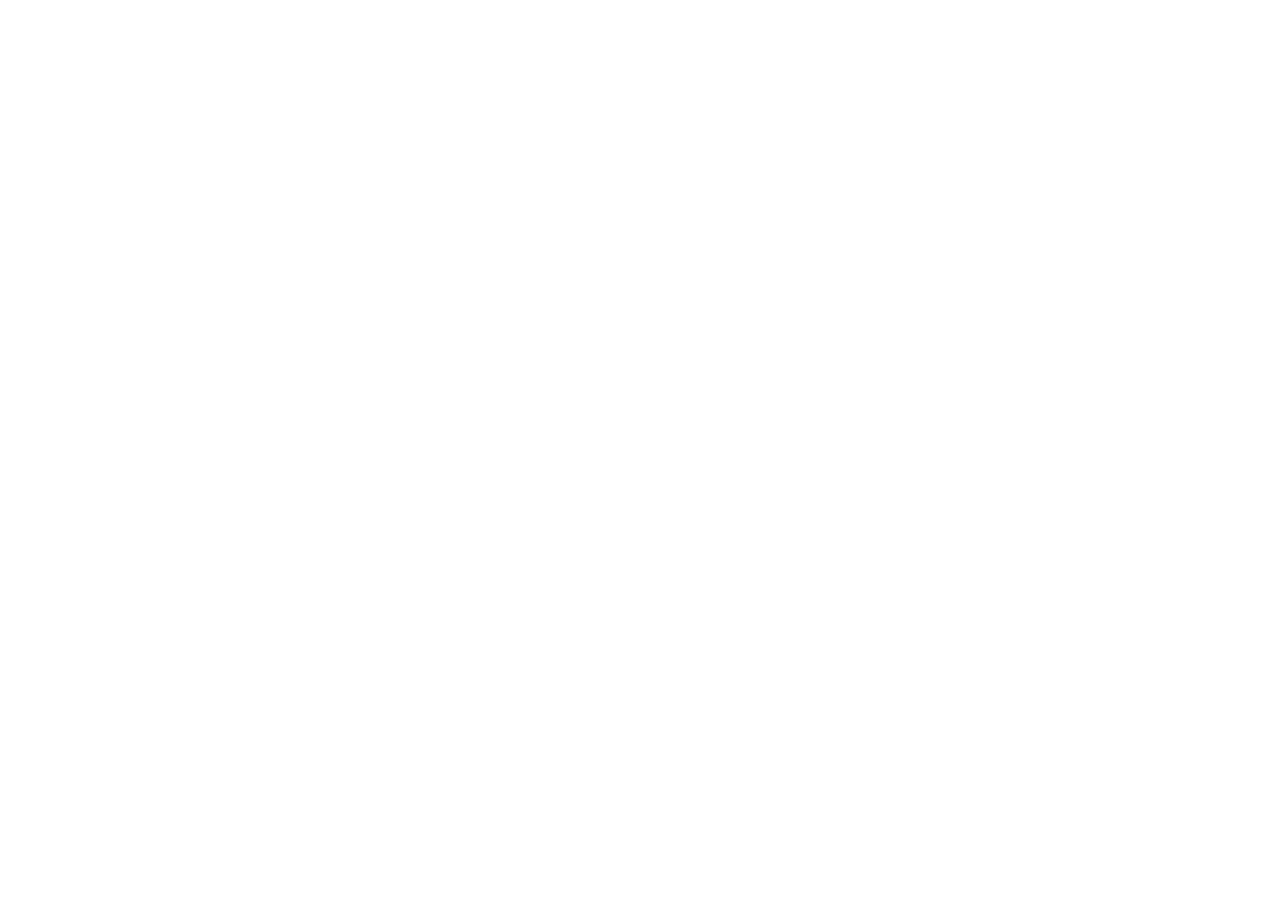
==== index.html @ 3799fb12 "Integration des fichiers de popper, jquery, font awesome, bootstrap et debut du dev de la page accue" ====
<!DOCTYPE html>
<html lang="en">
<head>
    <meta charset="UTF-8">
    <meta name="viewport" content="width=device-width, initial-scale=1.0">
    <link rel="stylesheet" href="css/bootstrap.min.css">
    <link rel="stylesheet" href="fonts/css/all.css">
    <link rel="stylesheet" href="css/styles/style_index.css">
    <title>Accueil - Hallo Docteur</title>
</head>
<body>
    <div class="container-fluid main_container">
        <header>
            <i class="fab fafacebook" aria-hidden="true"></i>
        </header>
        <nav></nav>
        <section></section>
        <footer></footer>
    </div>
<script src="js/jquery-3.5.1.min.js"></script>    
<script src="js/popper.min.js"></script>    
<script src="js/bootstrap.min.js"></script>    
<script src="fonts/js/all.js"></script>
</body>
</html>
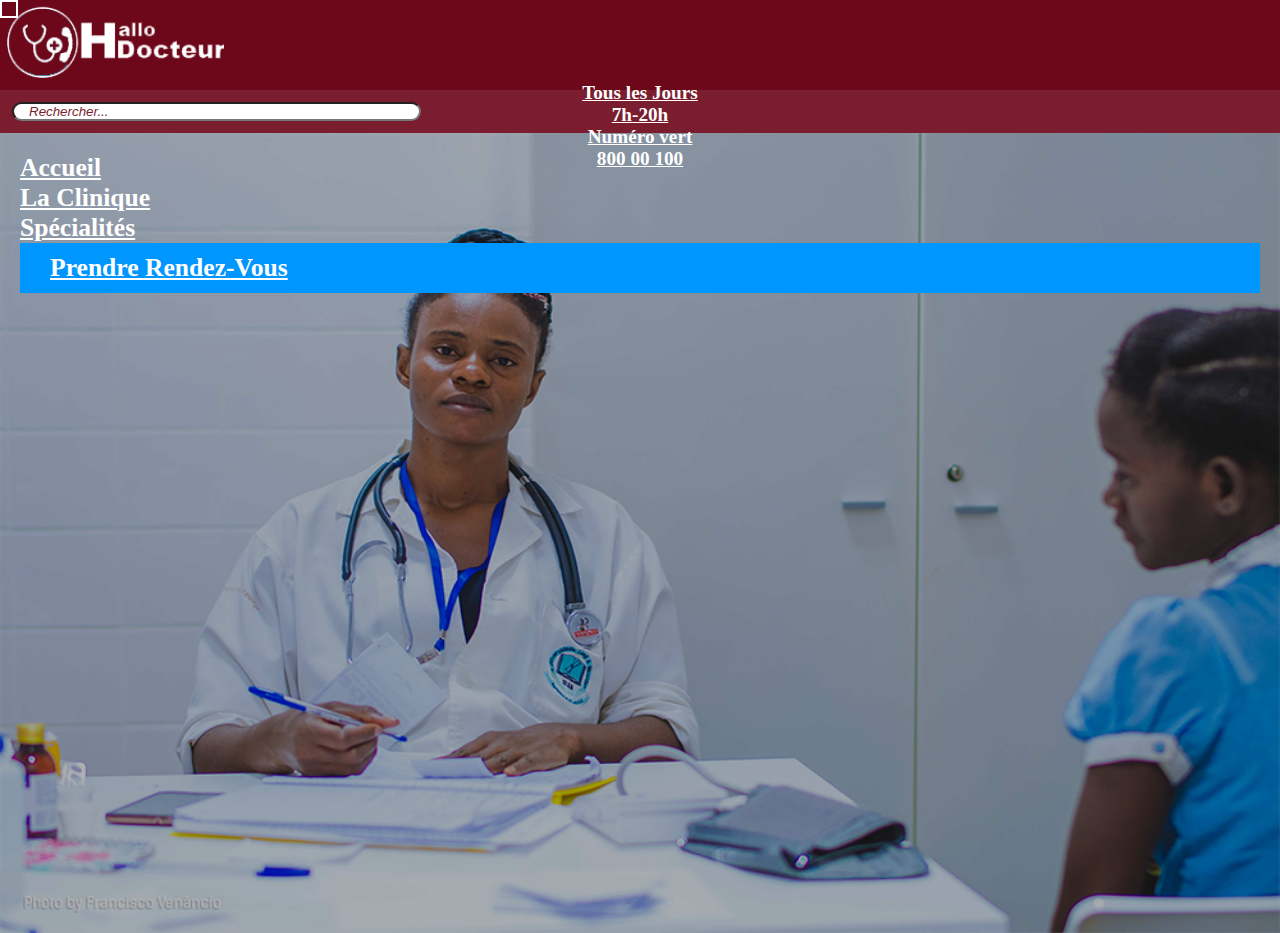
==== commit 81de12a1: "Page acccueil en cours en cours de developpement" ====
--- a/index.html
+++ b/index.html
@@ -1,7 +1,8 @@
 <!DOCTYPE html>
-<html lang="en">
+<html lang="fr">
 <head>
     <meta charset="UTF-8">
+    <link rel="short icon" href="images/logo_min.png">
     <meta name="viewport" content="width=device-width, initial-scale=1.0">
     <link rel="stylesheet" href="css/bootstrap.min.css">
     <link rel="stylesheet" href="fonts/css/all.css">
@@ -9,17 +10,71 @@
     <title>Accueil - Hallo Docteur</title>
 </head>
 <body>
-    <div class="container-fluid main_container">
+  <div class="main-container">
+        <div class="nav-inner">
+          <nav class="second-nav">
+            <input type="checkbox" id="check">
+            <label class="nav-label" for="check">
+              <i class="fas fa-bars" id="btn-nav"></i>
+            </label>
+            <div class="sidebar">
+              <header>Menu</header>
+              <label for="check">
+                <i class="fas fa-times" style="transform: translateX(200px);" id="cancel"></i>
+              </label>
+              <ul>
+                <li><a href="#"><i class="fas fa-qrcode"></i>Accueil</a></li>
+                <li><a href="#"><i class="fas fa-link"></i>La Clinique</a></li>
+                <li><a href="#"><i class="fas fa-stream"></i>Spécialités</a></li>
+                <li><a href="#"><i class="fas fa-calendar-week"></i>Prendre Rendez-Vous</a></li>
+                <li><a href="#"><i class="far fa-question-circle"></i>About</a></li>
+                <li><a class="horloge d-flex" href="#"><i class="fas fa-clock"></i>Tous les Jours <br> 7h - 20h</a></li>
+                <li><a href="#"><i class="fas fa-envelope"></i>Contacts</a></li>
+              </ul>
+            </div>
+          </nav>
+        </div>
         <header>
-            <i class="fab fafacebook" aria-hidden="true"></i>
+            <div class="top-header d-flex">
+                    <svg xmlns="http://www.w3.org/2000/svg" xmlns:xlink="http://www.w3.org/1999/xlink" width="224" height="78" viewBox="0 0 224 78">
+                         <image id="Calque_0" data-name="Calque 0" x="7" y="5" width="219" height="75" xlink:href="[data-uri]"/>
+                    </svg>
+                <div class="top-element">
+                    <a href="" class="top-element-child d-flex"><i class="fas fa-clock" id="be-big"></i>
+                        <p>Tous les Jours <br> 7h-20h</p>
+                    </a>
+                </div>
+                <div class="top-element num_vert">
+                    <a href="" class="top-elemnt-child d-flex">
+                        <i class="fas fa-phone-alt" id="be-big"></i><p>Numéro vert <br> 800 00 100</p>
+                    </a>
+                </div>
+            </div>
+            <div class="search-bar">
+                <table>
+                    <tr>
+                        <td><input type="text" placeholder="Rechercher..."></td>
+                        <td><a href="" class="loupe"><i class="fas fa-search"></i></a></td>
+                    </tr>
+                </table>
+            </div>
         </header>
-        <nav></nav>
-        <section></section>
-        <footer></footer>
-    </div>
-<script src="js/jquery-3.5.1.min.js"></script>    
-<script src="js/popper.min.js"></script>    
-<script src="js/bootstrap.min.js"></script>    
-<script src="fonts/js/all.js"></script>
+        <section class="main_section">
+             <section class="banner">
+                <div class="inner-banner">
+                    <nav class="nav list-inline d-flex" id="first-nav">
+                        <li class="list-inline-item"><a href="#">Accueil</a></li>
+                        <li class="list-inline-item"><a href="#">La Clinique</a></li>
+                        <li class="list-inline-item"><a href="#">Spécialités</a></li>
+                        <li class="list-inline-item RDV"><a href="#"><i class="far fa-calendar-plus"></i> Prendre Rendez-Vous</a></li>
+                    </nav>
+                </div>
+            </section>
+        </section>
+  </div>
+  <script src="js/jquery-3.5.1.min.js"></script>    
+  <script src="js/bootstrap.min.js"></script>    
+  <script src="fonts/js/all.js"></script>
+  <script type="text/javascript" src="js/app.js"></script>
 </body>
 </html>--- a/css/styles/style_index.css
+++ b/css/styles/style_index.css
@@ -0,0 +1,188 @@
+*,::before,::after{
+	box-sizing: border-box;
+	margin:0;
+	padding: 0;
+	list-style: none;
+}
+a:hover{
+	text-decoration: none;
+}
+header,.nav-inner,.top-header,footer,.card-img-top,.conseils,.consultations{
+	background: #6d071a;
+}
+/*Header*/
+.top-header{
+	height: 0vh;
+	min-height: 90px;
+	max-height:90px;
+	justify-content: space-between;
+	width: 100%;
+}
+.top-header a{
+	justify-content: flex-end;
+	align-items: center;
+	text-align: center;
+	color:white;
+	font-weight: bolder;
+	font-size: clamp(1.5vw,1.5vw,18px);
+}
+.top-header a .fa-clock,.top-header a .fa-phone-alt{
+	font-size: 3.8vw;
+}
+.search-bar{
+	background: #7a1e2f;
+	padding: 10px;
+}
+.search-bar table{
+	width: 30%;
+}
+.search-bar input{
+	padding-left: 15px;
+	outline: none;
+	border-radius: 20px;
+	width: 110%;
+}
+.search-bar input::placeholder{
+	font-style: italic;
+	color: #7a1e2f;
+}
+.search-bar table a{
+	color: #7a1e2f;
+	font-size: 20px;
+}
+.num_vert{
+	padding: 0 20px;
+}
+/*fin Header*/
+.banner{
+	background: url(../../images/dame.png);
+	background-size: 100% 100%;
+	width: 100%;
+	height: 800px;
+}
+.inner-banner a{
+	font-size: 2vw;
+	font-weight: bolder;
+	color: white;
+}
+.inner-banner{
+	background-color:rgba(0,0,0,0.3);
+	padding: 20px;
+	height: 100%;
+	width: 100%;
+}
+.inner-banner .nav{
+	justify-content: space-evenly;
+}
+.inner-banner .nav li:last-of-type{
+	padding: 10px 30px;
+	background: #0096ff;
+}/*side menu*/
+.second-nav{
+	background: #6d071a;
+}
+.nav-label{
+	position: relative;
+}
+.sidebar{
+	position: fixed;
+	top:140px;
+	left: -250px;
+	width: 150px;
+	height: 100%;
+	background: #6d071a;
+}
+.sidebar header{
+	font-size: 18px;
+	color: white;
+	text-align: center;
+	line-height: 50px;
+	background: #852839;
+	user-select: none;
+	transition: all .5s ease;
+}
+.sidebar ul a{
+	display: block;
+	height: 100%;
+	width: 100%;
+	text-align: center;
+	line-height: 40px;
+	font-size: 17px;
+	color: white;
+	padding: 0px 0 0 30px;
+	box-sizing: border-box;
+	border-top: 1px solid rgba(255,255,255,0.1);
+	border-bottom: 1px solid black;
+	transition: .4s;
+}
+.sidebar ul a i{
+	margin-left: -10px;
+}
+ul li:hover a{
+	padding-left: 40px;
+}
+#check{
+	display:none;
+}
+label #btn-nav,.sidebar label #cancel{
+	position: absolute;
+	cursor: pointer;
+}
+label #btn-nav{
+	border: 2px solid white;
+	font-size: 40px;
+	color: white;
+	padding: 7px;
+	transition: all .5s;
+}
+.sidebar label #cancel{
+	background: #6d071a;
+	z-index: 1111;
+	left: -195px;
+	top: -30px;
+	font-size: 40px;
+	color: white;
+	border-radius: 50%;
+	padding: 4px 9px;
+}
+#check:checked ~ .sidebar{
+	left: 0;
+}
+#check:checked ~ label #btn-nav{
+	left: 250px;
+	opacity: 0;
+	pointer-events: none;
+}
+#check:checked ~ .sidebar label #cancel{
+
+	left:-90px;
+}
+.horloge{
+	align-items: center;
+	padding:20px 10px;
+	justify-content: center;
+	flex-direction: column;
+}
+.horloge .fa-clock{
+	font-size: 30px;
+}
+/* end side menu*/
+/*fin banniere*/
+
+
+
+
+@media screen and (max-width: 300px){
+	.top-header{
+		margin-top: 50px;
+	}
+	.top-element{
+		display: none;
+	}
+	.search-bar table{
+		width: 80%;
+	}
+	.inner-banner #first-nav{
+		display: none !important;
+	}
+}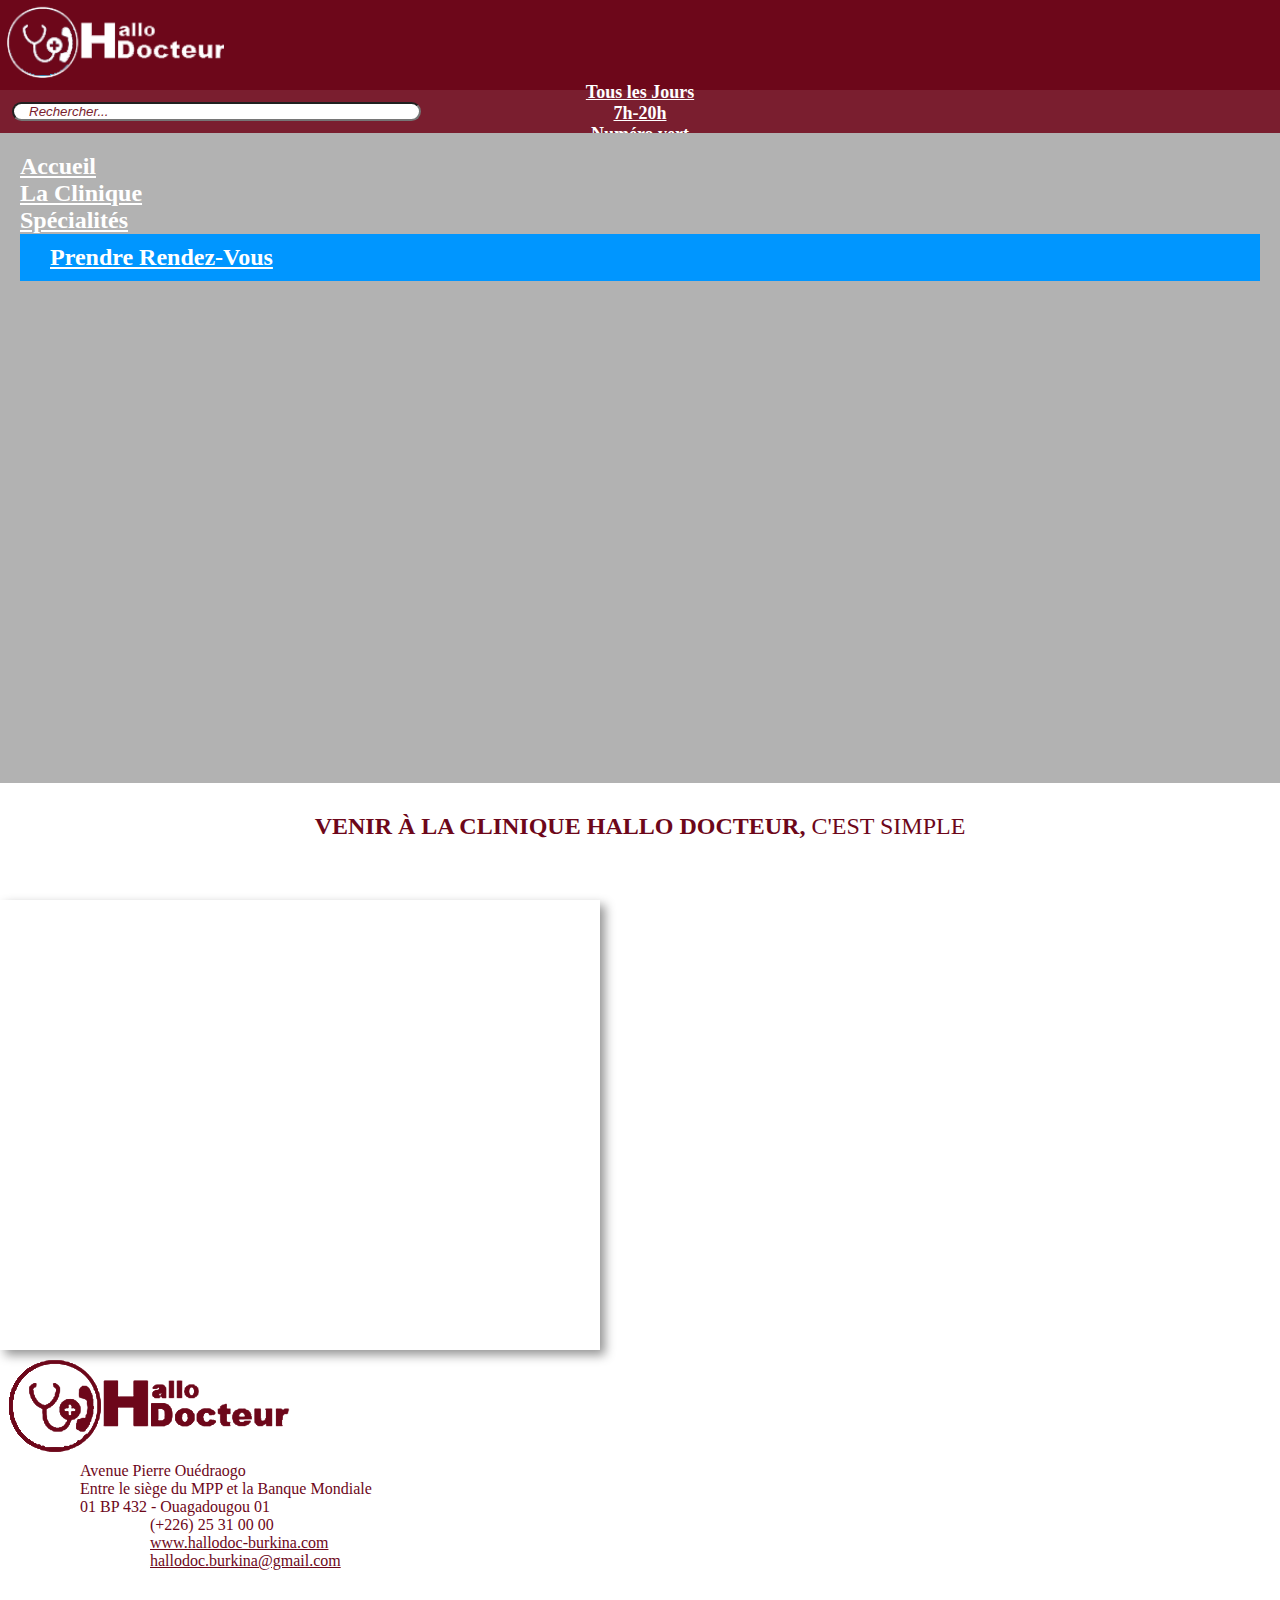
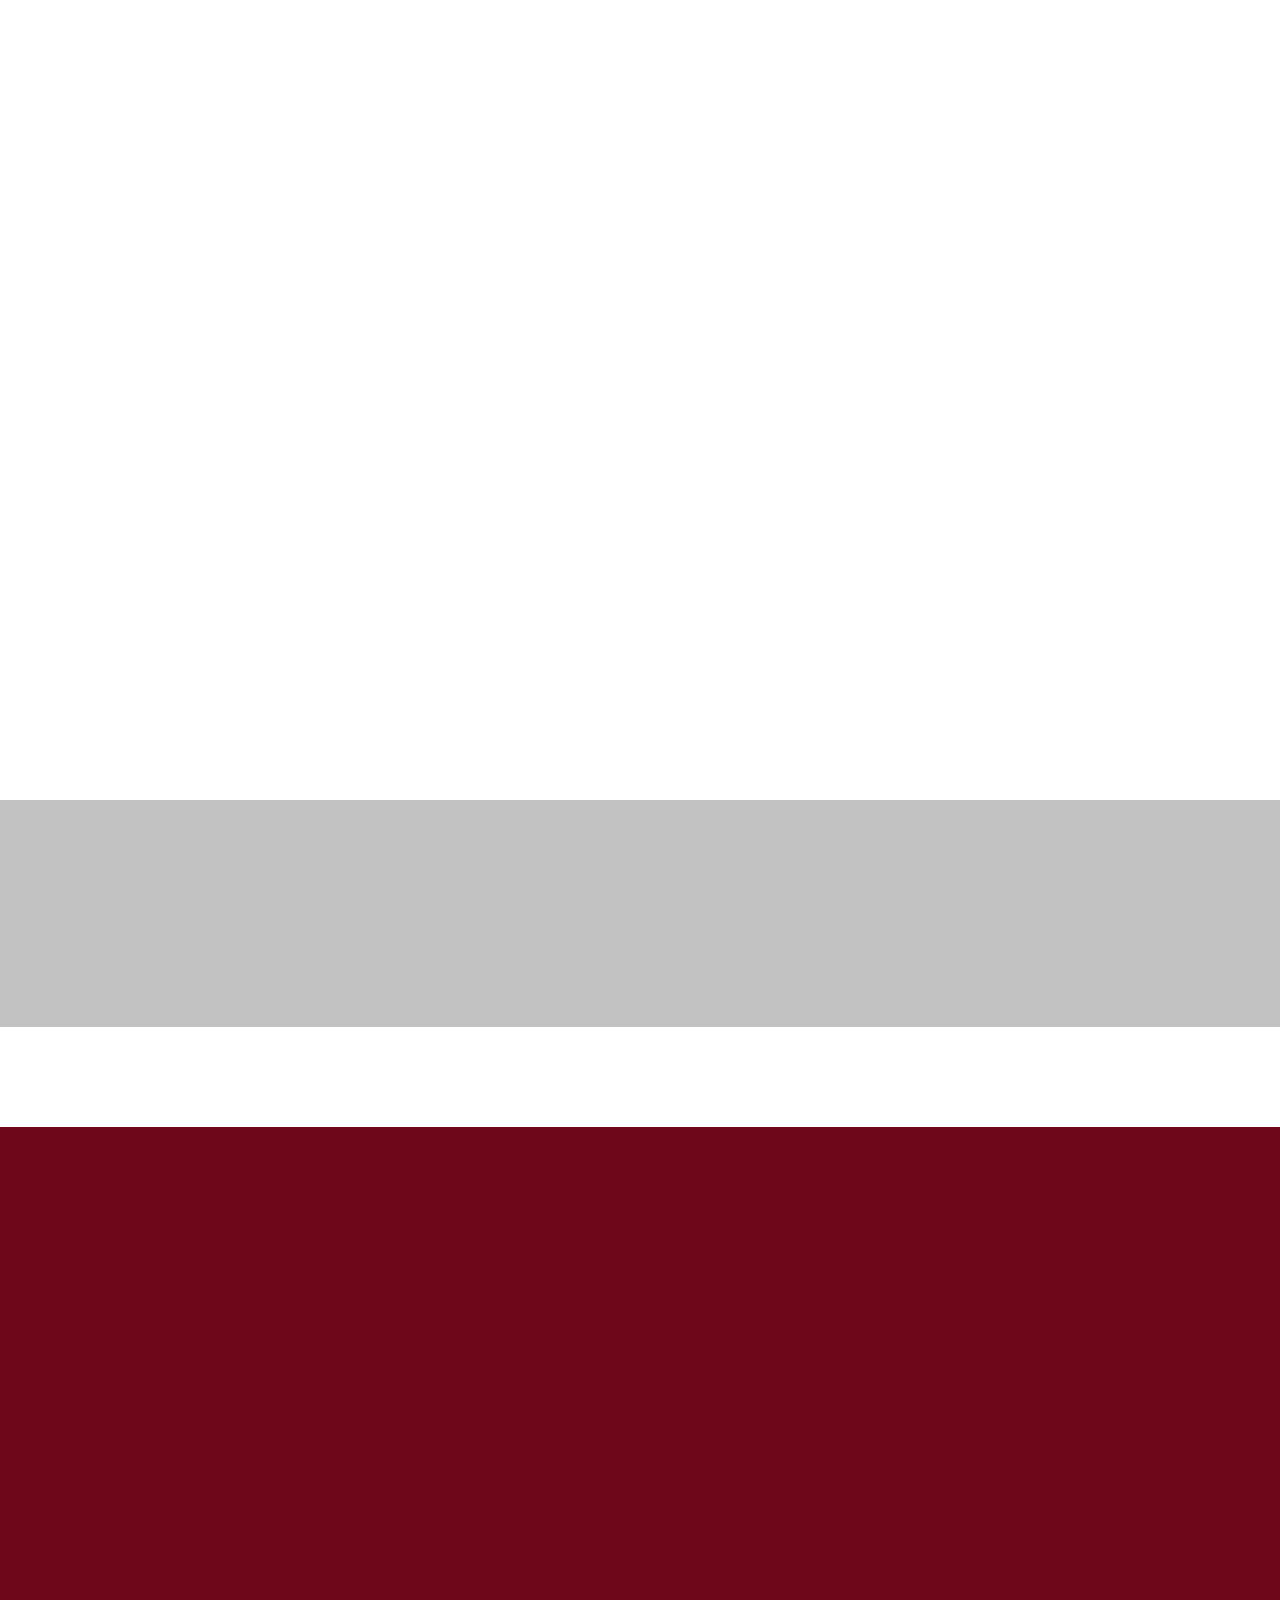
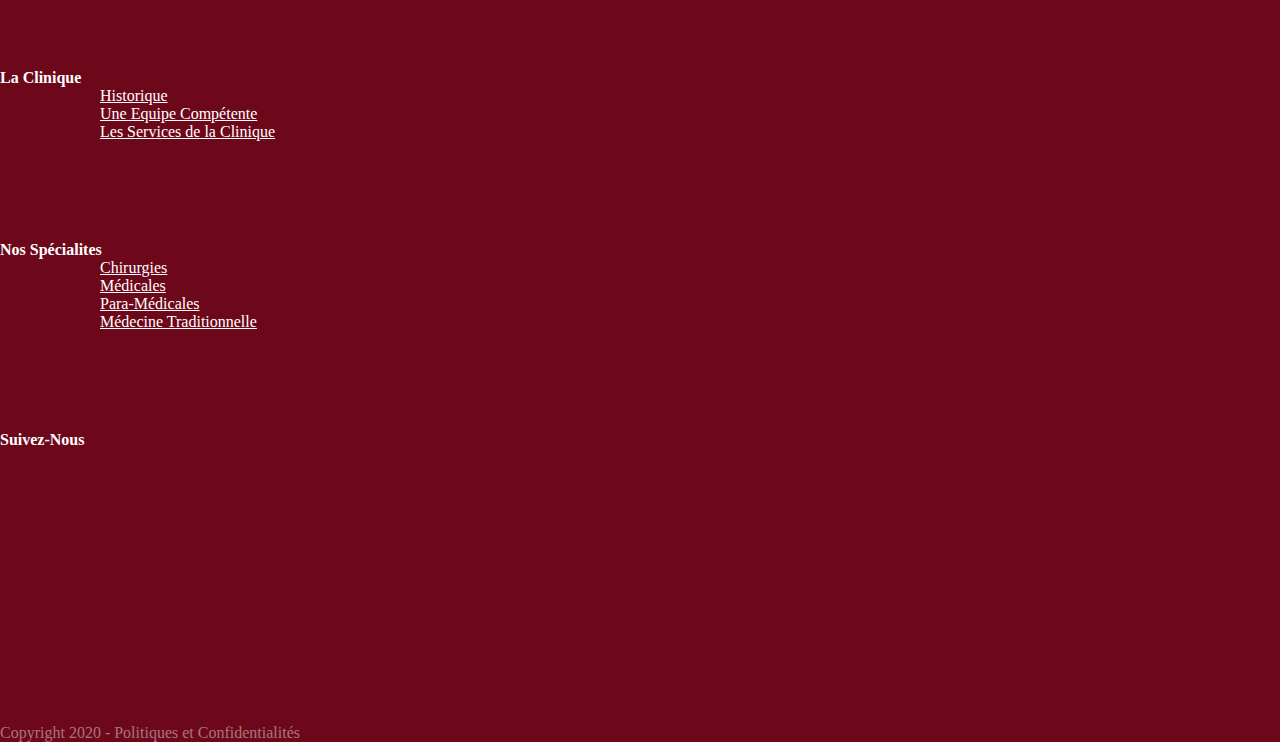
==== commit e8fc59ef: "Accueil + responsive + lien + animations terminées" ====
--- a/index.html
+++ b/index.html
@@ -10,67 +10,182 @@
     <title>Accueil - Hallo Docteur</title>
 </head>
 <body>
-  <div class="main-container">
-        <div class="nav-inner">
-          <nav class="second-nav">
-            <input type="checkbox" id="check">
-            <label class="nav-label" for="check">
-              <i class="fas fa-bars" id="btn-nav"></i>
-            </label>
-            <div class="sidebar">
-              <header>Menu</header>
-              <label for="check">
-                <i class="fas fa-times" style="transform: translateX(200px);" id="cancel"></i>
-              </label>
-              <ul>
-                <li><a href="#"><i class="fas fa-qrcode"></i>Accueil</a></li>
-                <li><a href="#"><i class="fas fa-link"></i>La Clinique</a></li>
-                <li><a href="#"><i class="fas fa-stream"></i>Spécialités</a></li>
-                <li><a href="#"><i class="fas fa-calendar-week"></i>Prendre Rendez-Vous</a></li>
-                <li><a href="#"><i class="far fa-question-circle"></i>About</a></li>
-                <li><a class="horloge d-flex" href="#"><i class="fas fa-clock"></i>Tous les Jours <br> 7h - 20h</a></li>
-                <li><a href="#"><i class="fas fa-envelope"></i>Contacts</a></li>
-              </ul>
+    <input type="checkbox" id="check">
+    <div class="sidebar">
+  <header>Menu</header>
+  <label for="check">
+    <i class="fas fa-times" id="cancel"></i>
+  </label>
+  <ul>
+    <li><a href="#"><i class="fas fa-qrcode"></i>&nbsp;Accueil</a></li>
+    <li><a href="#"><i class="fas fa-hospital-alt"></i>&nbsp;La Clinique</a></li>
+    <li><a href="#"><i class="fas fa-stream"></i>&nbsp;Spécialités</a></li>
+    <li><a class="sideRDV" href="#"><i class="fas fa-calendar-plus"></i>&nbsp;Prendre Rendez-Vous</a></li>
+    <li><a class="sideRDV horloge d-flex" href="#"><i class="fas fa-clock"></i>&nbsp;Tous les Jours <br> 7h - 20h</a></li>
+  </ul>
+    </div>
+    <div class="main-container">
+    <header>
+        <div class="top-header d-flex">
+                <svg xmlns="http://www.w3.org/2000/svg" xmlns:xlink="http://www.w3.org/1999/xlink" width="224" height="78" viewBox="0 0 224 78">
+                      <image id="Calque_0" data-name="Calque 0" x="7" y="5" width="219" height="75" xlink:href="[data-uri]"/>
+                </svg>
+            <div class="top-element">
+                <a href="" class="top-element-child d-flex"><i class="fas fa-clock" id="be-big"></i>
+                    <p>Tous les Jours <br> 7h-20h</p>
+                </a>
             </div>
-          </nav>
+            <div class="top-element num_vert">
+                <a href="" class="top-elemnt-child d-flex">
+                    <i class="fas fa-phone-alt" id="be-big"></i><p>Numéro vert <br> 800 00 100</p>
+                </a>
+            </div>
         </div>
-        <header>
-            <div class="top-header d-flex">
-                    <svg xmlns="http://www.w3.org/2000/svg" xmlns:xlink="http://www.w3.org/1999/xlink" width="224" height="78" viewBox="0 0 224 78">
-                         <image id="Calque_0" data-name="Calque 0" x="7" y="5" width="219" height="75" xlink:href="[data-uri]"/>
-                    </svg>
-                <div class="top-element">
-                    <a href="" class="top-element-child d-flex"><i class="fas fa-clock" id="be-big"></i>
-                        <p>Tous les Jours <br> 7h-20h</p>
-                    </a>
+        <div class="search-bar">
+            <table>
+                <tr>
+                    <td><input type="text" placeholder="Rechercher..."></td>
+                    <td><a href="" class="loupe"><i class="fas fa-search"></i></a></td>
+                </tr>
+            </table>
+        </div>
+    </header>
+    <section class="main_section">
+          <section class="banner">
+            <div class="inner-banner">
+              <label class="nav-label" for="check">
+          <i class="fas fa-bars" id="btn-nav"></i>
+        </label>
+                <nav class="nav list-inline d-flex" id="first-nav">
+                    <li class="list-inline-item"><a href="#">Accueil</a></li>
+                    <li class="list-inline-item"><a href="#">La Clinique</a></li>
+                    <li class="list-inline-item"><a href="pages/services.html">Spécialités</a></li>
+                    <li class="list-inline-item RDV"><a href="pages/RDV.html"><i class="far fa-calendar-plus"></i> Prendre Rendez-Vous</a></li>
+                </nav>
+            </div>
+        </section>
+        
+
+
+
+
+        <section class="white_cont d-flex align-items-center flex-column">
+            <h2>venir à la clinique <span>hallo docteur</span>, <span>c'est simple</span></h2>
+            <section class="d-flex first container">
+                    <div class="local">
+                        <iframe class="one" src="https://www.google.com/maps/embed?pb=!1m18!1m12!1m3!1d31182.607676403586!2d-1.5265435932349996!3d12.327498400000017!2m3!1f0!2f0!3f0!3m2!1i1024!2i768!4f13.1!3m3!1m2!1s0xe2ebdf0eedde651%3A0x54f20eea1a2ba3ab!2sClinique%20Centre%20d&#39;Or!5e0!3m2!1sfr!2sbf!4v1609272212186!5m2!1sfr!2sbf" width="600" height="450" frameborder="0" style="border:0;" allowfullscreen="" aria-hidden="false" tabindex="0"></iframe>
+                        <p>
+                            <img src="images/logoplein.png" alt="">
+                            <p class="loca_text">Avenue Pierre Ouédraogo <br>
+                                Entre le siège du MPP et la Banque Mondiale <br> 01 BP 432 - Ouagadougou 01</p>
+                            <p class="loca_text2"><i class="fas fa-phone-alt"></i>  (+226) 25 31 00 00 <br>
+                                <a href="https://www.hallodoc-burkina.com"><i class="fas fa-at"></i>  www.hallodoc-burkina.com</a> <br>
+                            <a href="mailto:hallodoc.burkina@gmail.com"><i class="fas fa-envelope"></i>  hallodoc.burkina@gmail.com</a></p>
+                        </p>
+                    </div>
+                    <div class="bio">
+                        <h3>et vous y trouverez...</h3>
+                        <div class="team">
+                            <img class="img-bio" src="images/team.png" alt="">
+                            <h4>Une Equipe Qualifiée</h4> 
+                        </div>
+                        <div class="equipment">
+                            <img class="img-bio" src="images/mod_sal.png" alt="">
+                            <h4>Du matériel de pointe</h4> 
+                        </div>
+                    </div>
+            </section>
+            <section class="container actuInfo d-flex justify-content-space-evenly">
+               <div class="card actu">
+                  <div class="card-img-top">
+                      <h2>Actualités</h2>
+                  </div>
+                  <div class="card-body">
+                    <img class="textAround" src="images/idex.png" alt="">
+                    <p class="card-text">Lorem ipsum, dolor sit amet consectetur adipisicing elit. Neque odit accusantium rerum provident ratione eveniet, fugit, fuga iste impedit expedita aliquid. Ipsum voluptatum cupiditate quos vitae provident numquam veritatis sunt. Lorem ipsum dolor sit amet consectetur adipisicing elit. Accusantium harum ut placeat a pariatur fugiat provident quo officia laboriosam debitis?. Lorem, ipsum dolor sit amet consectetur adipisicing elit. Voluptatum at, corporis sed reiciendis ipsam fuga sint rerum eius quia tenetur eligendi repudiandae nobis quidem ad tempora quibusdam quis eos placeat dolorum omnis voluptas quasi illum. Velit dolore facilis consequatur magni. </p>
+                    <a href="#" class="btn btn-primary">En savoir plus</a>
+                  </div>
                 </div>
-                <div class="top-element num_vert">
-                    <a href="" class="top-elemnt-child d-flex">
-                        <i class="fas fa-phone-alt" id="be-big"></i><p>Numéro vert <br> 800 00 100</p>
-                    </a>
+
+                 <div class="card info">
+                  <div class="card-img-top">
+                      <h2>Infos Santé</h2>
+                  </div>
+                  <div class="card-body">
+                    <p class="card-text">
+                        <h4>Consignes à respecter <br><span>en cette période de pandémie</span></h4>
+                        <ul class="consignes">
+                            <li> Lorem ipsum dolor sit amet consectetur adipisicing elit. Ratione molestiae, ipsum nihil a esse obcaecati?</li>
+                            <li> Lorem ipsum dolor sit amet consectetur adipisicing elit. Ratione molestiae, ipsum nihil a esse obcaecati?</li>
+                            <li> Lorem ipsum dolor sit amet consectetur adipisicing elit. Ratione molestiae, ipsum nihil a esse obcaecati?</li>
+                            <li> Lorem ipsum dolor sit amet consectetur adipisicing elit. Ratione molestiae, ipsum nihil a esse obcaecati?</li>
+                        </ul>
+                    </p>
+                  </div>
+                </div>
+            </section>
+            <section class="container conseilsConsul d-flex flex-column align-items-center">
+               <div class="conseils for-top">
+                   <span class="bigB">Besoin</span> de conseils rapides sur un quelconque problème de santé ? <br>
+                   Notre servic de conseils en ligne est là pour vous. <br>Appellez le <span class="num">800 00 100</span>
+               </div> 
+               <div class="consultations for-top">
+                   <span class="bigB">Besoin</span> d'une consultation pou un problème de santé particulier ? <br>
+                   Appuyze sur l'icône ci-dessous pour passer une consultation en ligne. <br>
+                   <img src="images/logo_min.png" alt="">
+               </div>
+            </section>
+        </section>
+
+    </section>
+    <footer class="container-fluid">
+        <div class="d-flex justify-content-center align-items-center inner-img">
+            <img class="img" src="images/logoBig.png" alt="">
+        </div>
+        <div class="inner-footer">
+            
+            <div class="row footer-element">
+                <div class="col-xs-12 col-sm-8 col-md-4 col-lg-4 element">
+                    <iframe class="two" src="https://www.google.com/maps/embed?pb=!1m18!1m12!1m3!1d31182.607676403586!2d-1.5265435932349996!3d12.327498400000017!2m3!1f0!2f0!3f0!3m2!1i1024!2i768!4f13.1!3m3!1m2!1s0xe2ebdf0eedde651%3A0x54f20eea1a2ba3ab!2sClinique%20Centre%20d&#39;Or!5e0!3m2!1sfr!2sbf!4v1609272212186!5m2!1sfr!2sbf" width="600" height="450" frameborder="0" style="border:0;" allowfullscreen="" aria-hidden="false" tabindex="0"></iframe>
+                </div>
+                <div class="col-sm-3 col-md-3 col-lg-3 element d-flex flex-column align-items-center">
+                    <h4 class="clinic">La Clinique</h4>
+                    <ul>
+                        <li><a href="#">Historique</a></li>
+                        <li><a href="#">Une Equipe Compétente</a></li>
+                        <li><a href="#">Les Services de la Clinique</a></li>
+                    </ul>
+                </div>
+                <div class="col-sm-6 col-md-3 col-lg-3 element d-flex flex-column align-items-center">
+                     <h4>Nos Spécialites</h4>
+                    <ul>
+                        <li><a href="pages/services.html#chirurgie">Chirurgies</a></li>
+                        <li><a href="pages/services.html#medGen">Médicales</a></li>
+                        <li><a href="pages/services.html#paraMedi">Para-Médicales</a></li>
+                        <li><a href="pages/services.html#medTrad">Médecine Traditionnelle</a></li>
+                    </ul>
+                </div>
+                <div class="col-sm-6 col-md-2 col-lg-2 element d-flex flex-column align-items-center">
+                    <h4>Suivez-Nous</h4>
+                    <div>
+                        <ul class="list-inline d-flex justify-content-space-center">
+                            <li class="list-inline-item"><a href="https://www.facebook.com/Hallo-Docteur-101110651929197" target="_blank"><i class="fab fa-facebook"></i></a></li>
+                            <li class="list-inline-item"><a href="https://twitter.com/Hallo_Docteur" target="_blank"><i class="fab fa-twitter"></i></a></li>
+                            <li class="list-inline-item"><a href="#" target="_blank"><i class="fab fa-youtube"></i></a></li>
+                        </ul>
+                        <ul class="list-inline d-flex justify-content-space-center">
+                            <li class="list-inline-item"><a href="#" target="_blank"><i class="fab fa-whatsapp"></i></a></li>
+                            <li class="list-inline-item"><a href="https://www.instagram.com/hallo_docteur" target="_blank"><i class="fab fa-instagram"></i></a></li>
+                            <li class="list-inline-item"><a href="https://www.linkedin.com/in/hallo-docteur-hallo-docteur-639105203" target="_blank"><i class="fab fa-linkedin-in"></i></a></li>
+                        </ul>
+                    </div>
                 </div>
             </div>
-            <div class="search-bar">
-                <table>
-                    <tr>
-                        <td><input type="text" placeholder="Rechercher..."></td>
-                        <td><a href="" class="loupe"><i class="fas fa-search"></i></a></td>
-                    </tr>
-                </table>
+            <div class="copyright d-flex justify-content-center">
+                <p><i class="fas fa-copyright"></i> Copyright 2020 - Politiques et Confidentialités</p>
             </div>
-        </header>
-        <section class="main_section">
-             <section class="banner">
-                <div class="inner-banner">
-                    <nav class="nav list-inline d-flex" id="first-nav">
-                        <li class="list-inline-item"><a href="#">Accueil</a></li>
-                        <li class="list-inline-item"><a href="#">La Clinique</a></li>
-                        <li class="list-inline-item"><a href="#">Spécialités</a></li>
-                        <li class="list-inline-item RDV"><a href="#"><i class="far fa-calendar-plus"></i> Prendre Rendez-Vous</a></li>
-                    </nav>
-                </div>
-            </section>
-        </section>
+        </div>
+    </footer>
   </div>
   <script src="js/jquery-3.5.1.min.js"></script>    
   <script src="js/bootstrap.min.js"></script>    
--- a/css/styles/style_index.css
+++ b/css/styles/style_index.css
@@ -7,12 +7,11 @@
 a:hover{
 	text-decoration: none;
 }
-header,.nav-inner,.top-header,footer,.card-img-top,.conseils,.consultations{
+header,.top-header,footer,.card-img-top,.conseils,.consultations{
 	background: #6d071a;
 }
 /*Header*/
 .top-header{
-	height: 0vh;
 	min-height: 90px;
 	max-height:90px;
 	justify-content: space-between;
@@ -24,7 +23,7 @@
 	text-align: center;
 	color:white;
 	font-weight: bolder;
-	font-size: clamp(1.5vw,1.5vw,18px);
+	font-size: 1.5vw;
 }
 .top-header a .fa-clock,.top-header a .fa-phone-alt{
 	font-size: 3.8vw;
@@ -54,11 +53,25 @@
 	padding: 0 20px;
 }
 /*fin Header*/
+.main-container{
+	transition: all .9s ease;
+}
+.main-container::after{
+	position:absolute;
+	content: '';
+	background-color: rgba(0, 0, 0, 0.651);
+	transform: scale(0);
+	width: 1px;
+	height: 100vh;
+	left: -150px;
+	transition: all .5s ease-out;
+}
 .banner{
 	background: url(../../images/dame.png);
 	background-size: 100% 100%;
 	width: 100%;
-	height: 800px;
+	height: 650px;
+	max-height: 800px;
 }
 .inner-banner a{
 	font-size: 2vw;
@@ -77,20 +90,26 @@
 .inner-banner .nav li:last-of-type{
 	padding: 10px 30px;
 	background: #0096ff;
-}/*side menu*/
-.second-nav{
-	background: #6d071a;
+}
+/*side menu*/
+.main_section{
+	position: relative;
+}
+.nav-inner{
+	position: absolute;
 }
 .nav-label{
 	position: relative;
 }
 .sidebar{
 	position: fixed;
-	top:140px;
+	z-index: 1990;
+	top:0;
 	left: -250px;
 	width: 150px;
 	height: 100%;
 	background: #6d071a;
+	transition: all .3s ;
 }
 .sidebar header{
 	font-size: 18px;
@@ -101,7 +120,7 @@
 	user-select: none;
 	transition: all .5s ease;
 }
-.sidebar ul a{
+.sidebar ul li a{
 	display: block;
 	height: 100%;
 	width: 100%;
@@ -115,47 +134,54 @@
 	border-bottom: 1px solid black;
 	transition: .4s;
 }
+.sidebar .sideRDV{
+	line-height: 30px;
+}
 .sidebar ul a i{
 	margin-left: -10px;
 }
-ul li:hover a{
+.sidebar ul li:hover a{
 	padding-left: 40px;
 }
 #check{
 	display:none;
 }
-label #btn-nav,.sidebar label #cancel{
-	position: absolute;
+.sidebar label #cancel{
 	cursor: pointer;
 }
 label #btn-nav{
+	z-index: 1999;
+	position: relative;
 	border: 2px solid white;
 	font-size: 40px;
+	top: 0;
+	left: 0;
 	color: white;
 	padding: 7px;
+	opacity: 1;
 	transition: all .5s;
 }
 .sidebar label #cancel{
+	position: absolute;
 	background: #6d071a;
-	z-index: 1111;
-	left: -195px;
-	top: -30px;
+	z-index: 2000;
+	right: 0;
+	top: 0;
 	font-size: 40px;
 	color: white;
 	border-radius: 50%;
-	padding: 4px 9px;
+	padding: 2px 9px;
 }
 #check:checked ~ .sidebar{
+	z-index: 1000;
 	left: 0;
 }
-#check:checked ~ label #btn-nav{
-	left: 250px;
-	opacity: 0;
-	pointer-events: none;
-}
-#check:checked ~ .sidebar label #cancel{
-
-	left:-90px;
+#check:checked ~ .main-container{
+	margin-left: 150px;
+	opacity: 1;
+}
+#check:checked ~ .main-container::after{
+	transform: scale(920);
 }
 .horloge{
 	align-items: center;
@@ -166,23 +192,560 @@
 .horloge .fa-clock{
 	font-size: 30px;
 }
-/* end side menu*/
+/* end side menu*
 /*fin banniere*/
 
 
 
 
+
+.white_cont{
+	flex-direction: column;
+	color: #6d071a;
+	font-weight: 500;
+}
+.white_cont h2{
+	margin: 30px 0;
+	text-transform: uppercase;
+	text-align:center;
+}
+.white_cont h2 span:first-of-type{
+	font-weight: bold;
+}
+.white_cont h2 span:last-of-type{
+	font-weight: lighter;
+}
+	/* premier block*/
+.first{
+	width: 100%;
+	justify-content: space-around;
+}
+.white_cont .first{
+	padding: 30px 0;
+}
+.loca_text{
+	margin-left: 80px;
+}
+.loca_text2{
+	margin-left: 150px;
+}
+.loca_text2 a{
+	color: #6d071a;
+}
+.bio{
+	text-align: center;
+}
+.bio h3{
+	text-transform: uppercase;
+	margin:30px 0 30px 0;
+}
+.local iframe{
+	box-shadow: 5px 5px 10px rgba(0, 0, 0, 0.425);
+}
+
+	/* fin premier block*/
+	/*ActuInfo*/
+	.actuInfo{
+		margin-top: 50px;
+		justify-content: space-between;
+	}
+.card{
+	width: 49%;
+	box-shadow: 5px 5px 10px rgba(0, 0, 0, 0.425);
+}
+.card h4{
+	text-align: left;
+}
+.card h4 span{
+	text-align: right;
+	margin-left: 60px;
+}
+.card .btn:not(:last-of-type){
+	transform: translateX(15%);
+}
+.card-img-top{
+	color: white;
+	font-family: 'Segoe script';
+}
+.textAround{
+	float: left;
+	shape-outside: circle();
+}
+.card-body{
+	text-align: center;
+}
+.card-body ul li{
+	margin-top: 15px;
+}
+
+	/*fin ActuInfo*/
+	/*conseilsConseils*/
+.conseilsConsul{
+	margin-top: 50px;
+	color: white;
+	background-color:#c2c2c2;
+	padding: 30px 0;
+	text-align: center;
+	font-family:Georgia, 'Times New Roman', Times, serif;
+}
+.conseils{
+	width: 50%;
+}
+.consultations{
+	margin-top: 20px;
+	width: 80%;
+}
+.consultations img{
+	cursor: pointer;
+}
+.bigB,.num{
+	font-size: 1.7rem;
+}
+.num{
+	font-weight: bolder;
+	font-family: monospace;
+}
+	/* fin conseilsConseils*/
+/*footer*/
+footer{
+	margin-top: 100px;
+}
+.img{
+	height: 150px;
+}
+footer iframe{
+	margin-top: 20px;
+	width: 100%!important;
+	height: 400px!important;
+}
+footer .element{
+	color: white;
+}
+footer .element a{
+	color: white;
+}
+.element:not(:nth-child(4)) ul{
+	margin-left: 100px;
+}
+.element:nth-child(4) a{
+	font-size: 2rem;
+}
+.element:nth-child(4) ul li{
+	height: 50px!important;
+	width: 38px!important;
+	text-align: center;
+}
+.element:nth-child(4) ul:last-of-type{
+	margin-top: -25px;
+}
+footer .element:not(:nth-child(1)){
+	margin-top: 100px;
+}
+.copyright{
+	color: rgba(255, 255, 255, 0.445);
+}
+/*fin footer*/
+
+
 @media screen and (max-width: 300px){
-	.top-header{
-		margin-top: 50px;
-	}
 	.top-element{
 		display: none;
 	}
 	.search-bar table{
 		width: 80%;
 	}
+	.banner{
+		background: url(../../images/dame_min.png) no-repeat;
+		height: 200px;
+	}
 	.inner-banner #first-nav{
 		display: none !important;
 	}
+	label #btn-nav{
+		display: inline-block;
+	}
+	.first{
+		flex-direction: column;
+		font-size: 14px;
+	}
+	.local{
+		display: flex;
+		flex-direction: column;
+		justify-content: center;
+		align-items: center;
+	}
+	.local iframe{
+		width: 90vw!important;
+		height: 300px!important;
+	}
+	.loca_text{
+		margin-left: 0;
+	}
+	.loca_text2{
+		margin-left: 10px;
+	}
+	.bio{
+		text-align: center;
+		justify-content: center;
+		align-items: center;
+	}
+
+
+
+	.white_cont{
+		flex-direction: column;
+
+	}
+	.white_cont h2{
+		font-size: 9vw;
+		text-transform: uppercase;
+		text-align:center;
+	}
+	.white_cont h2 span:first-of-type{
+		font-weight: bold;
+	}
+	.white_cont h2 span:last-of-type{
+		font-weight: lighter;
+	}
+		/* premier block*/
+	.loca_text{
+		margin-left: 20px;
+	}
+	.loca_text2{
+		margin-left: 50px;
+	}
+	.loca_text2 a{
+		color: #6d071a;
+	}
+	.bio{
+		text-align: center;
+	}
+	.bio h3{
+		font-size: 8vw;
+		text-transform: uppercase;
+		margin:30px 0 30px 0;
+	}
+	.local iframe{
+		box-shadow: 0 0 10px rgba(0, 0, 0, 0.425);
+	}
+	
+		/* fin premier block*/
+		/*ActuInfo*/
+		.actuInfo{
+			margin-top: 50px;
+			flex-direction: column;
+		}
+	.card{
+		width: 100%;
+		box-shadow: 0 0 10px rgba(0, 0, 0, 0.425);
+	}
+	.card:last-of-type{
+		margin-top: 20px;
+	}
+	.card .btn{
+		transform: translateX(15%);
+	}
+	.textAround{
+		display: none;
+	}
+	.card-body{
+		text-align: center;
+	}
+	.card-body ul li{
+		margin-top: 15px;
+	}
+	
+		/*fin ActuInfo*/
+		/*conseilsConseils*/
+	.conseilsConsul{
+		margin-top: 50px;
+		color: white;
+		background-color:#c2c2c2;
+		padding: 30px 0;
+		text-align: initial;
+		font-family:serif;
+	}
+	.conseils{
+		padding: 10px;
+		width: 80%;
+	}
+	.consultations{
+		padding: 10px;
+		margin-top: 20px;
+		width: 80%;
+	}
+	.consultations img{
+		cursor: pointer;
+		display:block;
+		margin:auto;
+	}
+	.bigB,.num{
+		font-size: 1.7rem;
+	}
+
+	/*footer*/
+footer{
+	margin-top: 50px;
+}
+footer iframe{
+	margin-top: 20px;
+	width: 100%!important;
+	height: 400px!important;
+}
+.clinic{
+	margin-left: -70px;
+}
+.element:not(:nth-child(4)) ul{
+	margin-left: 20px;
+}
+.element:nth-child(4) a{
+	font-size: 2rem;
+}
+.element:nth-child(4) ul li{
+	height: 50px!important;
+	width: 38px!important;
+	text-align: center;
+}
+.element:nth-child(4) ul:last-of-type{
+	margin-top: -25px;
+}
+footer .element:not(:nth-child(1)){
+	margin-top: 20px;
+}
+.copyright{
+	color: rgba(255, 255, 255, 0.445);
+}
+/*fin footer*/
+}
+@media screen and (min-width: 300px) and (max-width: 576px){
+	#check:checked ~ .main-container::after{
+		transform: scale(1350);
+	}
+}
+
+/*animations*/
+.actu{
+	transition: all 1s ease-in-out;
+}
+.info{
+	transition: all 2s ease-in-out;
+}
+.bio{
+	transition: all 2s cubic-bezier(0, 1.57, 1, 0.87);
+}
+
+.not-visible-droite{
+	opacity: 0;
+	transform: translateX(-200px);
+}
+.for-top:nth-child(1){
+	transition: all 1s ease-in-out;
+}
+.for-top:nth-child(2){
+	transition: all 2s ease-in-out;
+}
+.not-visible-gauche{
+	opacity: 0;
+	transform: translateX(200px);
+}
+.not-visible-zoom{
+	opacity: 0;
+	transform: scale(0);
+}
+.not-visible-top{
+	opacity: 0;
+	transform: translateY(200px);
+}
+/*fin animations*/
+@media screen and (min-width: 576px) and (max-width: 768px){
+	.sidebar{
+		width: 250px;
+	}
+	#check:checked ~ .main-container::after{
+		transform: scale(1850);
+	}
+	#check:checked ~ .main-container{
+		margin-left: 250px;
+	}
+}
+@media screen and (min-width: 300px) and (max-width: 768px){
+	.top-header a{
+		font-size: 2vw;
+		align-items: flex-start;
+	}
+	.top-header a p{
+		font-size: 1.8vw;
+	}
+	.search-bar table{
+		width: 80%;
+	}
+	.inner-banner #first-nav{
+		display: none !important;
+	}
+	label #btn-nav{
+		display: inline-block;
+	}
+	.banner{
+		height: 350px;
+	}
+	.white_cont h2{
+		margin: 20px 0;
+		text-transform: uppercase;
+		text-align:center;
+	}
+		/* premier block*/
+	.first{
+		flex-direction: column;
+		align-items: center;
+	}
+	.white_cont .first{
+		padding: 20px 0;
+	}
+	.bio h3{
+		text-transform: uppercase;
+		margin:20px 0;
+	}
+	.local iframe{
+		width: 90vw!important;
+		box-shadow: 5px 5px 10px rgba(0, 0, 0, 0.425);
+	}
+	
+		/* fin premier block*/
+		/*ActuInfo*/
+		.actuInfo{
+			flex-direction: column;
+		}
+	.card{
+		width: 100%;
+		box-shadow: 0 0 10px rgba(0, 0, 0, 0.425);
+	}
+	.card:last-of-type{
+		margin-top: 20px;
+	}
+	
+		/*fin ActuInfo*/
+		/*conseilsConseils*/
+	.conseilsConsul{
+		text-align: justify;
+	}
+	.conseils{
+		padding: 15px;
+		width: 70%;
+	}
+	.consultations{
+		padding: 15px;
+	}
+	.consultations img{
+		margin: auto;
+		display: block;
+	}
+	.bigB,.num{
+		font-size: 1.7rem;
+	}
+		/* fin conseilsConseils*/
+	/*footer*/
+	footer{
+		margin-top: 100px;
+	}
+	footer iframe{
+		margin-top: 20px;
+		width: 100%!important;
+		height: 400px!important;
+	}
+	.element:not(:nth-child(4)) ul{
+		margin-left: 10px;
+	}
+	.element:nth-child(4) a{
+		font-size: 2rem;
+	}
+	.element:nth-child(4) ul li{
+		height: 50px!important;
+		width: 38px!important;
+		text-align: center;
+	}
+	.element:nth-child(4) ul:last-of-type{
+		margin-top: -25px;
+	}
+	footer .element:not(:nth-child(1)){	
+		width: 45%;
+		display: inline-block!important;
+		margin-top: 20px;
+	}
+}
+@media screen and (min-width:768px) and (max-width:992px){
+	.banner{
+		height: 400px;
+	}
+	.first{
+		flex-direction: column;
+		align-items: center;
+	}
+	.white_cont .first{
+		padding: 20px 0;
+	}
+	.team,.equipment{
+		display: inline-block;
+		margin: auto;
+	}
+	.equipment{
+		margin-left: 20px;
+	}
+	footer .element:not(:nth-child(1)){
+		margin-top: 150px;
+	}
+	#btn-nav{
+		display: none;
+	}
+	.element:not(:nth-child(4)) ul{
+		margin-left: 10px;
+	}
+	.element:nth-child(4) a{
+		font-size: 2rem;
+	}
+	.element:nth-child(4) ul li{
+		height: 50px!important;
+		width: 38px!important;
+		text-align: center;
+	}
+	.element:nth-child(4) ul:last-of-type{
+		margin-top: -25px;
+	}
+	footer .element:not(:nth-child(1)){	
+		width: 45%;
+		display: inline-block!important;
+		margin-top: 150px;
+	}
+}
+@media screen and (min-width:992px){
+	#btn-nav{
+		display: none;
+	}
+}
+@media screen and (min-width:1200px){
+	.main-container{
+		margin: auto;
+		min-width: 1200px;
+		max-width: 1400px;
+	}
+	/*Header*/
+.top-header{
+	min-height: 90px;
+	max-height:90px;
+	justify-content: space-between;
+	width: 100%;
+}
+.top-header a{
+	justify-content: flex-end;
+	align-items: center;
+	text-align: center;
+	color:white;
+	font-weight: bolder;
+	font-size:18px ;
+}
+.top-header a .fa-clock,.top-header a .fa-phone-alt{
+	font-size: 50px;
+}
+.inner-banner a{
+	font-size: 24px;
+}
 }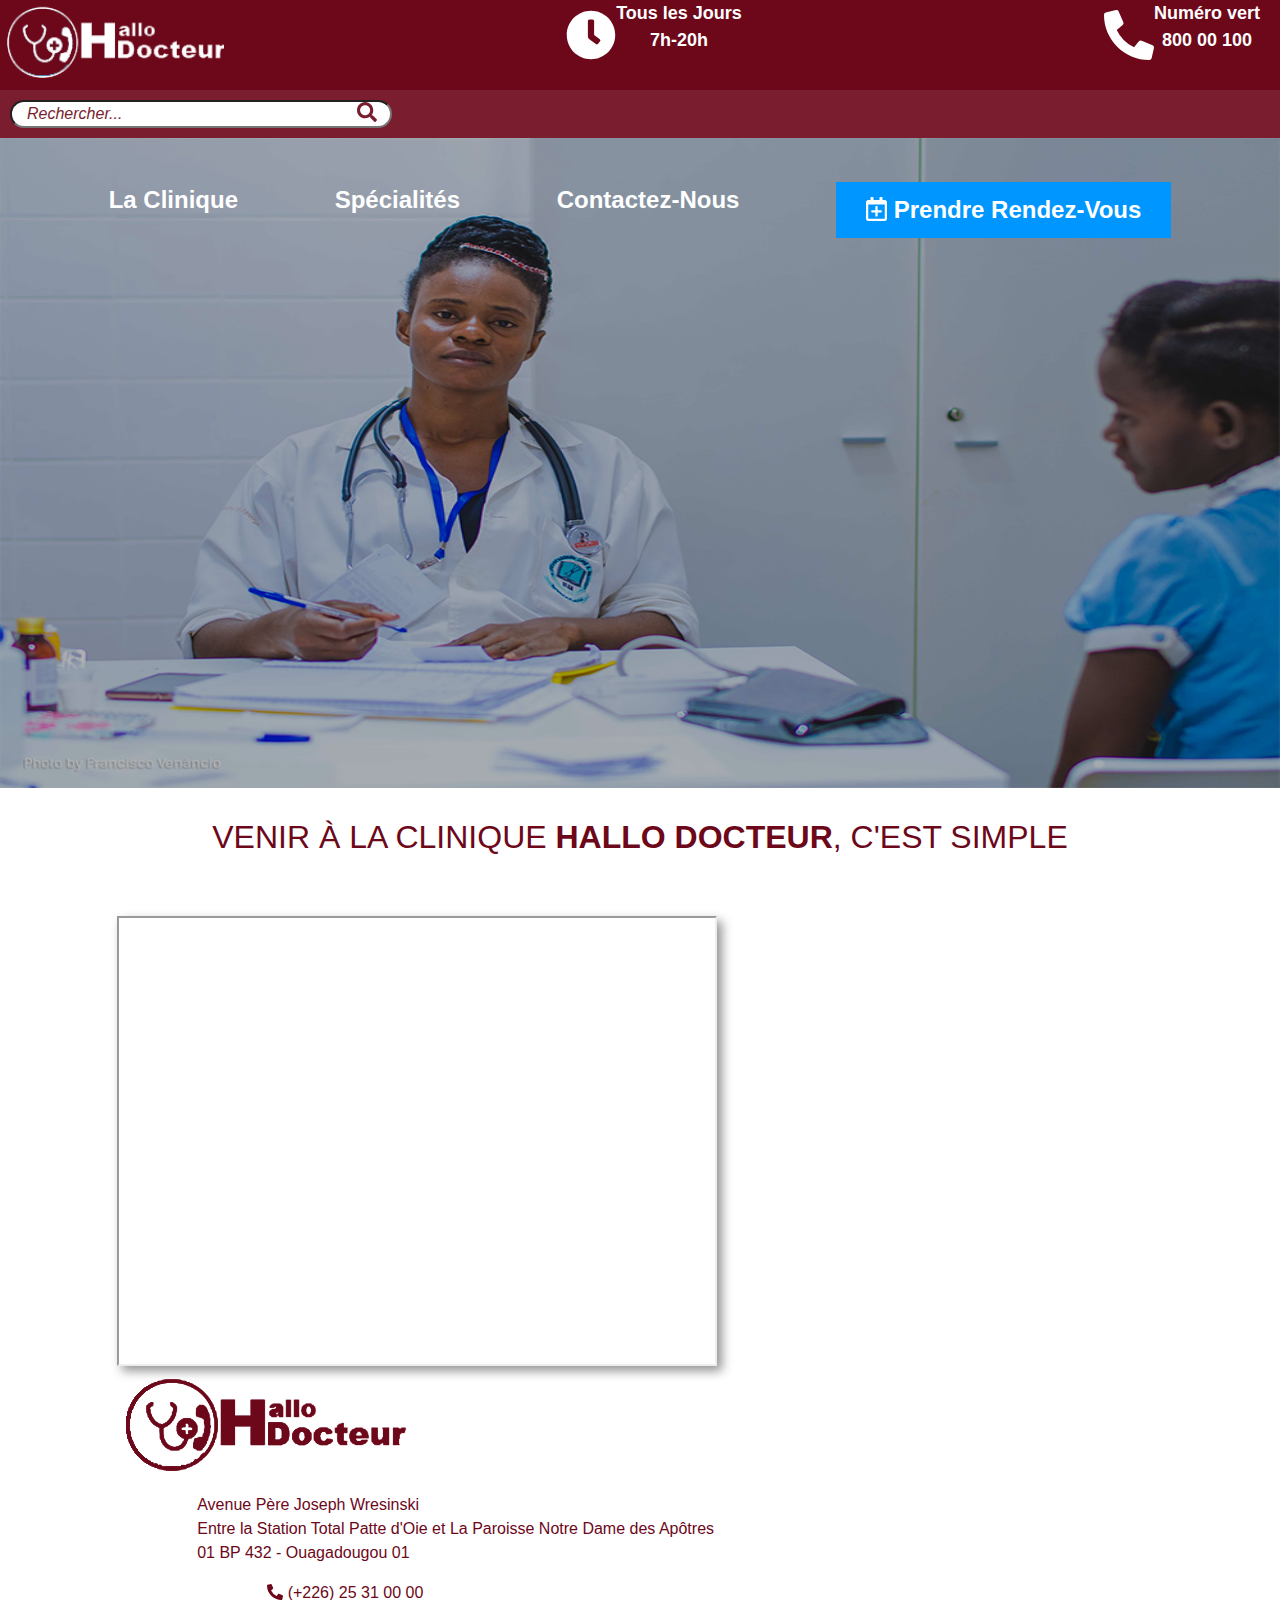
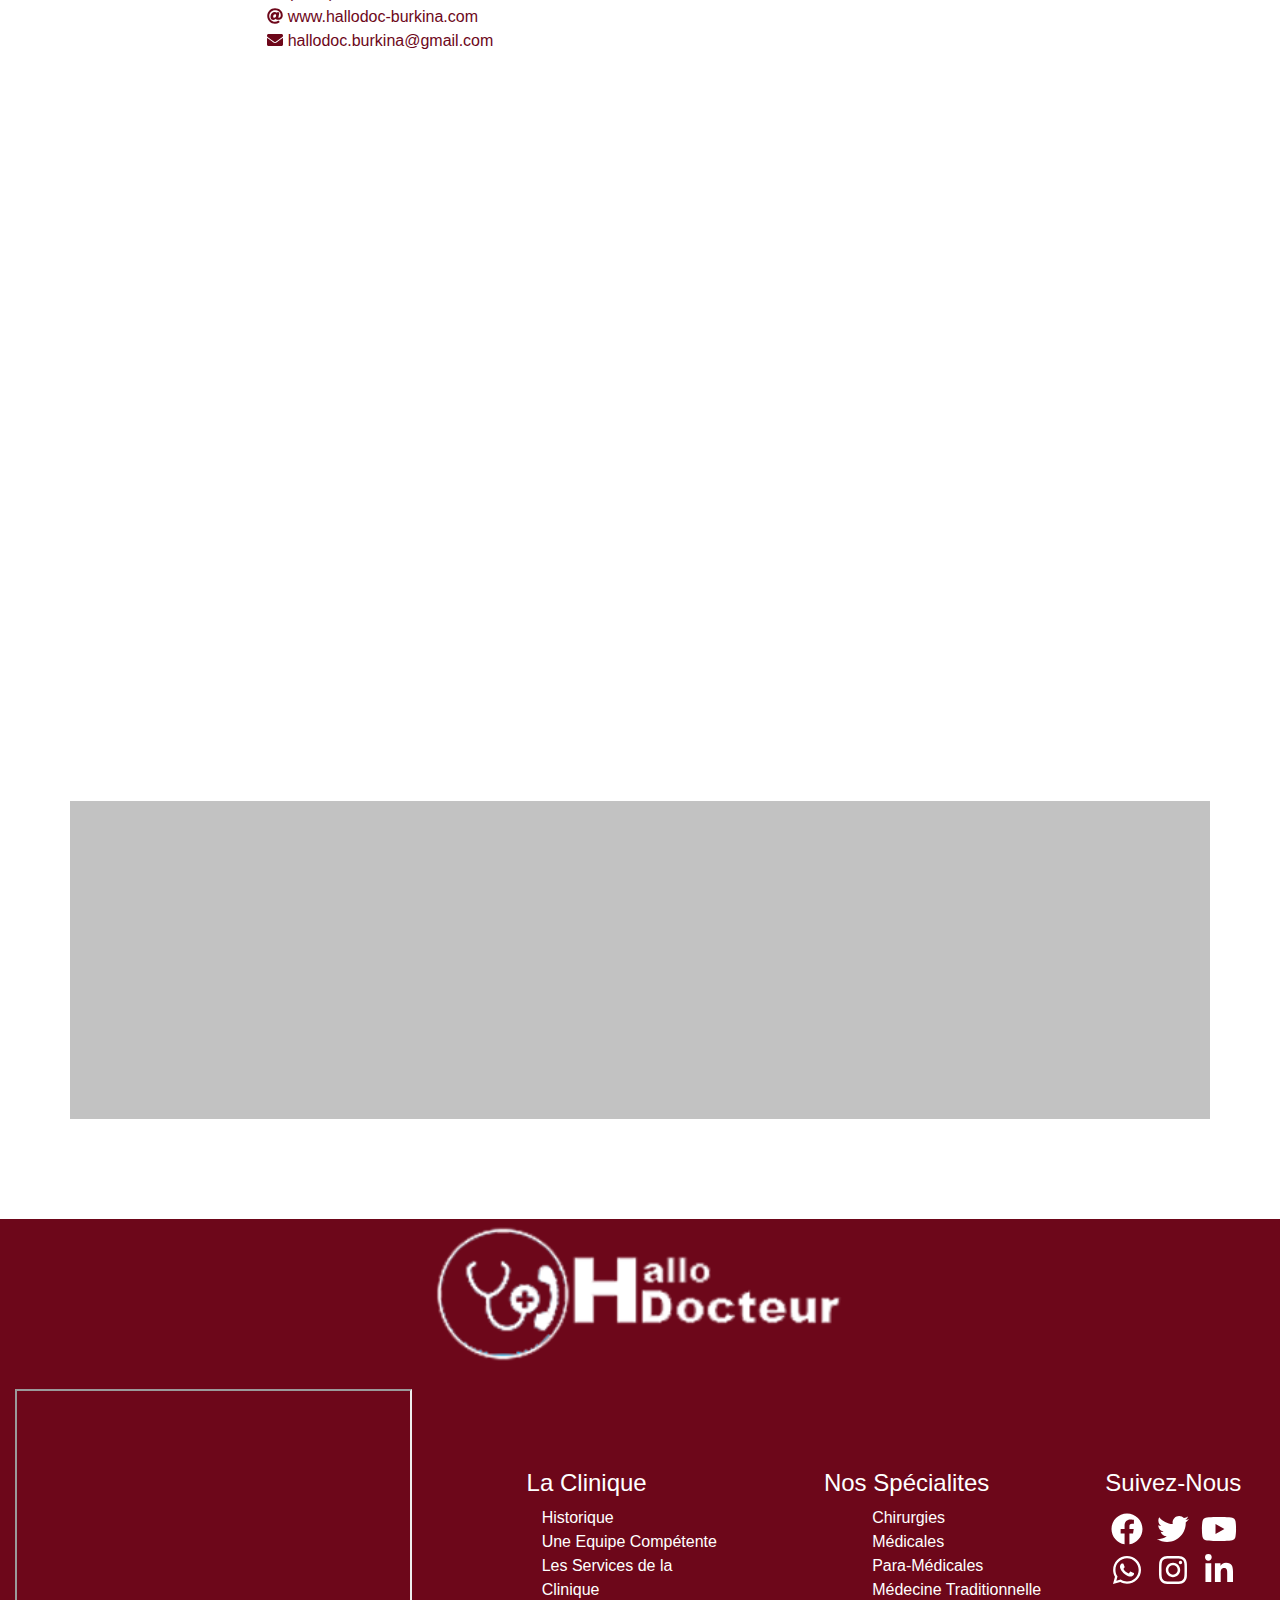
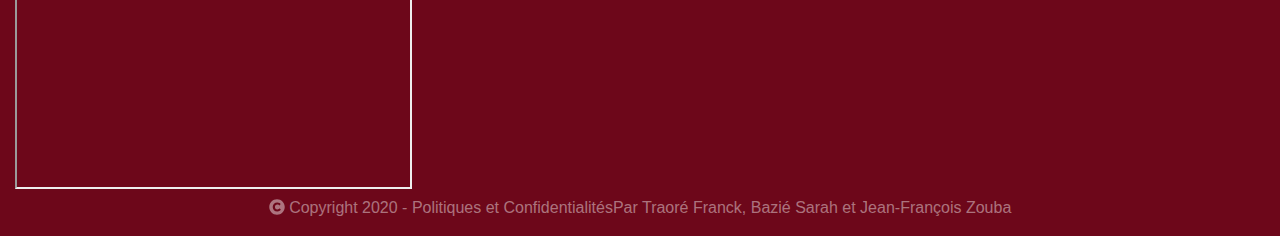
==== commit 9acc85df: "Update index.html" ====
--- a/index.html
+++ b/index.html
@@ -27,9 +27,10 @@
     <div class="main-container">
     <header>
         <div class="top-header d-flex">
+            <a href="#">
                 <svg xmlns="http://www.w3.org/2000/svg" xmlns:xlink="http://www.w3.org/1999/xlink" width="224" height="78" viewBox="0 0 224 78">
                       <image id="Calque_0" data-name="Calque 0" x="7" y="5" width="219" height="75" xlink:href="[data-uri]"/>
-                </svg>
+                </svg></a>
             <div class="top-element">
                 <a href="" class="top-element-child d-flex"><i class="fas fa-clock" id="be-big"></i>
                     <p>Tous les Jours <br> 7h-20h</p>
@@ -42,12 +43,14 @@
             </div>
         </div>
         <div class="search-bar">
-            <table>
-                <tr>
-                    <td><input type="text" placeholder="Rechercher..."></td>
-                    <td><a href="" class="loupe"><i class="fas fa-search"></i></a></td>
-                </tr>
-            </table>
+            <form action="" method="GET" id="form">
+                <table>
+                    <tr>
+                        <td><input type="text" placeholder="Rechercher..." id="search"></td>
+                        <td><button type="submit"><i class="fas fa-search"></i></button></td>
+                    </tr>
+                </table>
+            </form>
         </div>
     </header>
     <section class="main_section">
@@ -57,10 +60,10 @@
           <i class="fas fa-bars" id="btn-nav"></i>
         </label>
                 <nav class="nav list-inline d-flex" id="first-nav">
-                    <li class="list-inline-item"><a href="#">Accueil</a></li>
-                    <li class="list-inline-item"><a href="#">La Clinique</a></li>
-                    <li class="list-inline-item"><a href="pages/services.html">Spécialités</a></li>
-                    <li class="list-inline-item RDV"><a href="pages/RDV.html"><i class="far fa-calendar-plus"></i> Prendre Rendez-Vous</a></li>
+                    <li class="list-inline-item"><a href="pages/clinique.html" target="_blank">La Clinique</a></li>
+                    <li class="list-inline-item"><a href="pages/specialites.html" target="_blank">Spécialités</a></li>
+                    <li class="list-inline-item"><a href="/pages/contacts.html" target="_blank">Contactez-Nous</a></li>
+                    <li class="list-inline-item RDV"><a href="pages/RDV.html" target="_blank"><i class="far fa-calendar-plus"></i> Prendre Rendez-Vous</a></li>
                 </nav>
             </div>
         </section>
@@ -73,11 +76,11 @@
             <h2>venir à la clinique <span>hallo docteur</span>, <span>c'est simple</span></h2>
             <section class="d-flex first container">
                     <div class="local">
-                        <iframe class="one" src="https://www.google.com/maps/embed?pb=!1m18!1m12!1m3!1d31182.607676403586!2d-1.5265435932349996!3d12.327498400000017!2m3!1f0!2f0!3f0!3m2!1i1024!2i768!4f13.1!3m3!1m2!1s0xe2ebdf0eedde651%3A0x54f20eea1a2ba3ab!2sClinique%20Centre%20d&#39;Or!5e0!3m2!1sfr!2sbf!4v1609272212186!5m2!1sfr!2sbf" width="600" height="450" frameborder="0" style="border:0;" allowfullscreen="" aria-hidden="false" tabindex="0"></iframe>
+                        <iframe src="https://www.google.com/maps/d/embed?mid=18mK80myBkWly8UXbkskRja3BpcWMEnnz" width="600" height="450"></iframe>
                         <p>
                             <img src="images/logoplein.png" alt="">
-                            <p class="loca_text">Avenue Pierre Ouédraogo <br>
-                                Entre le siège du MPP et la Banque Mondiale <br> 01 BP 432 - Ouagadougou 01</p>
+                            <p class="loca_text">Avenue Père Joseph Wresinski <br>
+                                Entre la Station Total Patte d'Oie et La Paroisse Notre Dame des Apôtres <br> 01 BP 432 - Ouagadougou 01</p>
                             <p class="loca_text2"><i class="fas fa-phone-alt"></i>  (+226) 25 31 00 00 <br>
                                 <a href="https://www.hallodoc-burkina.com"><i class="fas fa-at"></i>  www.hallodoc-burkina.com</a> <br>
                             <a href="mailto:hallodoc.burkina@gmail.com"><i class="fas fa-envelope"></i>  hallodoc.burkina@gmail.com</a></p>
@@ -102,8 +105,13 @@
                   </div>
                   <div class="card-body">
                     <img class="textAround" src="images/idex.png" alt="">
-                    <p class="card-text">Lorem ipsum, dolor sit amet consectetur adipisicing elit. Neque odit accusantium rerum provident ratione eveniet, fugit, fuga iste impedit expedita aliquid. Ipsum voluptatum cupiditate quos vitae provident numquam veritatis sunt. Lorem ipsum dolor sit amet consectetur adipisicing elit. Accusantium harum ut placeat a pariatur fugiat provident quo officia laboriosam debitis?. Lorem, ipsum dolor sit amet consectetur adipisicing elit. Voluptatum at, corporis sed reiciendis ipsam fuga sint rerum eius quia tenetur eligendi repudiandae nobis quidem ad tempora quibusdam quis eos placeat dolorum omnis voluptas quasi illum. Velit dolore facilis consequatur magni. </p>
-                    <a href="#" class="btn btn-primary">En savoir plus</a>
+                    <p class="card-text">Suite à la pandémie lié au Covid-19. la Clinique Hallo Docteur 
+                        s'est dotée d'équipements et de gants pour la protection des patients et des médecins.
+                        Ainsi dans l'optique de soutenir le gouvernement de la campagne de test visant à identifier 
+                        les individus malades, Hallo Docteur permet à toute personne désirant effectuer un test de verification sur son état de santé vis à vis de la maladie à Covid-19. L'Equipe de test, muni de armes néccéssaires pour prévénir tout cas avéré et à la prise en charge des malades.
+                        Surtout, suivez les consignes pour rester en bonne santé.
+                    </p>
+                    <!-- <a href="#" class="btn btn-primary">En savoir plus</a> -->
                   </div>
                 </div>
 
@@ -115,10 +123,10 @@
                     <p class="card-text">
                         <h4>Consignes à respecter <br><span>en cette période de pandémie</span></h4>
                         <ul class="consignes">
-                            <li> Lorem ipsum dolor sit amet consectetur adipisicing elit. Ratione molestiae, ipsum nihil a esse obcaecati?</li>
-                            <li> Lorem ipsum dolor sit amet consectetur adipisicing elit. Ratione molestiae, ipsum nihil a esse obcaecati?</li>
-                            <li> Lorem ipsum dolor sit amet consectetur adipisicing elit. Ratione molestiae, ipsum nihil a esse obcaecati?</li>
-                            <li> Lorem ipsum dolor sit amet consectetur adipisicing elit. Ratione molestiae, ipsum nihil a esse obcaecati?</li>
+                            <li>Lavez-vous les mains régulièrement et soigneusement avec une solution hydroalcoolique ou à l’eau et au savon. </li>
+                            <li> Laissez une distance d’au moins un mètre entre vous et les autres pour réduire le risque d'infection lorsque vous toussez, éternuez ou parlez</li>
+                            <li>Considérez le port du masque comme normal lorsque vous êtes avec d'autres personnes. Pour que les masques soient aussi efficaces que possible, il est essentiel de les porter, de les ranger et de les laver ou de les jeter correctement.</li>
+                            <li>Restez chez vous et isolez-vous si vous avez des symptômes mineurs tels que la toux, des maux de tête, une légère fièvre, jusqu’à ce que vous ayez récupéré. Appelez votre médecin ou une ligne d’assistance téléphonique pour obtenir des conseils. </li>
                         </ul>
                     </p>
                   </div>
@@ -132,7 +140,7 @@
                <div class="consultations for-top">
                    <span class="bigB">Besoin</span> d'une consultation pou un problème de santé particulier ? <br>
                    Appuyze sur l'icône ci-dessous pour passer une consultation en ligne. <br>
-                   <img src="images/logo_min.png" alt="">
+                   <img src="images/logo_min.png" alt="" id="consuLigne">
                </div>
             </section>
         </section>
@@ -146,7 +154,7 @@
             
             <div class="row footer-element">
                 <div class="col-xs-12 col-sm-8 col-md-4 col-lg-4 element">
-                    <iframe class="two" src="https://www.google.com/maps/embed?pb=!1m18!1m12!1m3!1d31182.607676403586!2d-1.5265435932349996!3d12.327498400000017!2m3!1f0!2f0!3f0!3m2!1i1024!2i768!4f13.1!3m3!1m2!1s0xe2ebdf0eedde651%3A0x54f20eea1a2ba3ab!2sClinique%20Centre%20d&#39;Or!5e0!3m2!1sfr!2sbf!4v1609272212186!5m2!1sfr!2sbf" width="600" height="450" frameborder="0" style="border:0;" allowfullscreen="" aria-hidden="false" tabindex="0"></iframe>
+                    <iframe src="https://www.google.com/maps/d/embed?mid=18mK80myBkWly8UXbkskRja3BpcWMEnnz" width="600" height="450"></iframe>
                 </div>
                 <div class="col-sm-3 col-md-3 col-lg-3 element d-flex flex-column align-items-center">
                     <h4 class="clinic">La Clinique</h4>
@@ -159,10 +167,10 @@
                 <div class="col-sm-6 col-md-3 col-lg-3 element d-flex flex-column align-items-center">
                      <h4>Nos Spécialites</h4>
                     <ul>
-                        <li><a href="pages/services.html#chirurgie">Chirurgies</a></li>
-                        <li><a href="pages/services.html#medGen">Médicales</a></li>
-                        <li><a href="pages/services.html#paraMedi">Para-Médicales</a></li>
-                        <li><a href="pages/services.html#medTrad">Médecine Traditionnelle</a></li>
+                        <li><a href="pages/specialites.html#chirurgie">Chirurgies</a></li>
+                        <li><a href="pages/specialites.html#medGen">Médicales</a></li>
+                        <li><a href="pages/specialites.html#paraMedi">Para-Médicales</a></li>
+                        <li><a href="pages/specialites.html#medTrad">Médecine Traditionnelle</a></li>
                     </ul>
                 </div>
                 <div class="col-sm-6 col-md-2 col-lg-2 element d-flex flex-column align-items-center">
@@ -183,6 +191,7 @@
             </div>
             <div class="copyright d-flex justify-content-center">
                 <p><i class="fas fa-copyright"></i> Copyright 2020 - Politiques et Confidentialités</p>
+                <p> Par Traoré Franck, Bazié Sarah et Jean-François Zouba </p>
             </div>
         </div>
     </footer>
@@ -192,4 +201,4 @@
   <script src="fonts/js/all.js"></script>
   <script type="text/javascript" src="js/app.js"></script>
 </body>
-</html>+</html>
--- a/css/styles/style_index.css
+++ b/css/styles/style_index.css
@@ -45,7 +45,13 @@
 	font-style: italic;
 	color: #7a1e2f;
 }
-.search-bar table a{
+.search-bar button{
+	border: none;
+	background: transparent;
+	outline: none;
+	color: #7a1e2f;
+}
+.search-bar table .fa-search{
 	color: #7a1e2f;
 	font-size: 20px;
 }
